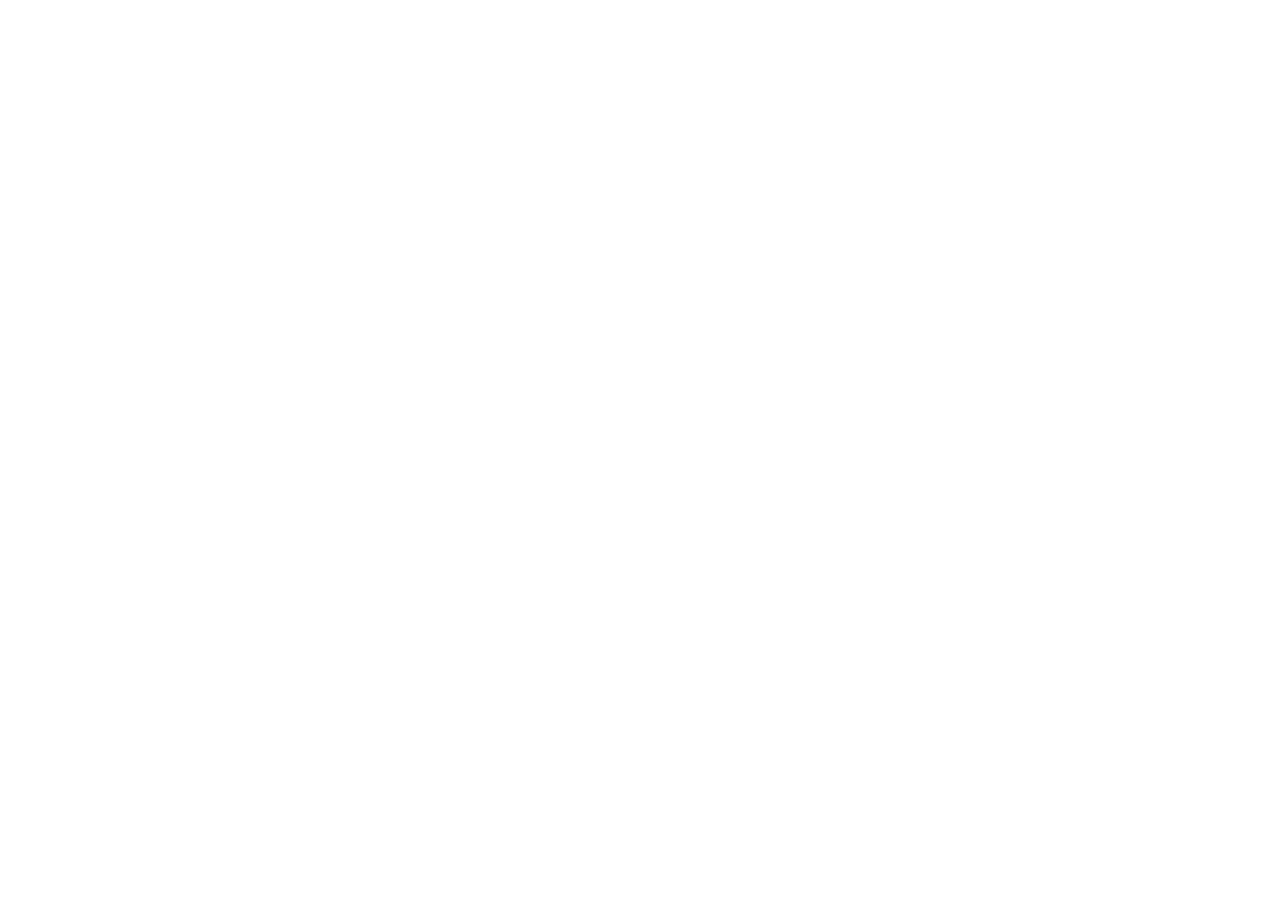
==== index.html @ 7c37cc6e "Prueba Commit" ====
<!DOCTYPE html>
<head>
    <link rel="stylesheet" href="/main.css">
    <meta name="viewport" content="width=device-width, initial-scale=1.0">
    <title>Document</title>
</head>
<body>
    
</body>
</html>
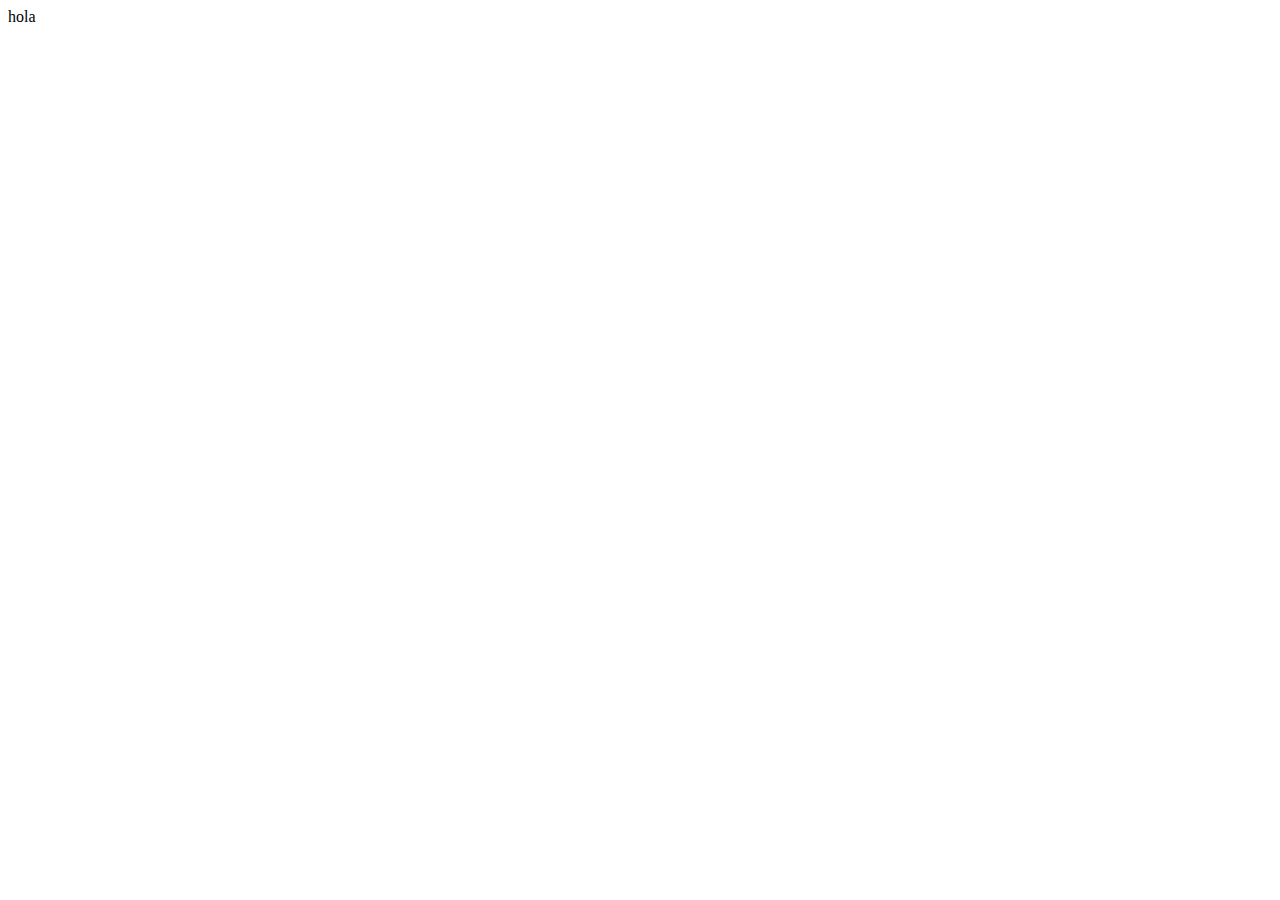
==== commit 68ad195a: "Segundo Commit" ====
--- a/index.html
+++ b/index.html
@@ -5,6 +5,6 @@
     <title>Document</title>
 </head>
 <body>
-    
+    hola
 </body>
 </html>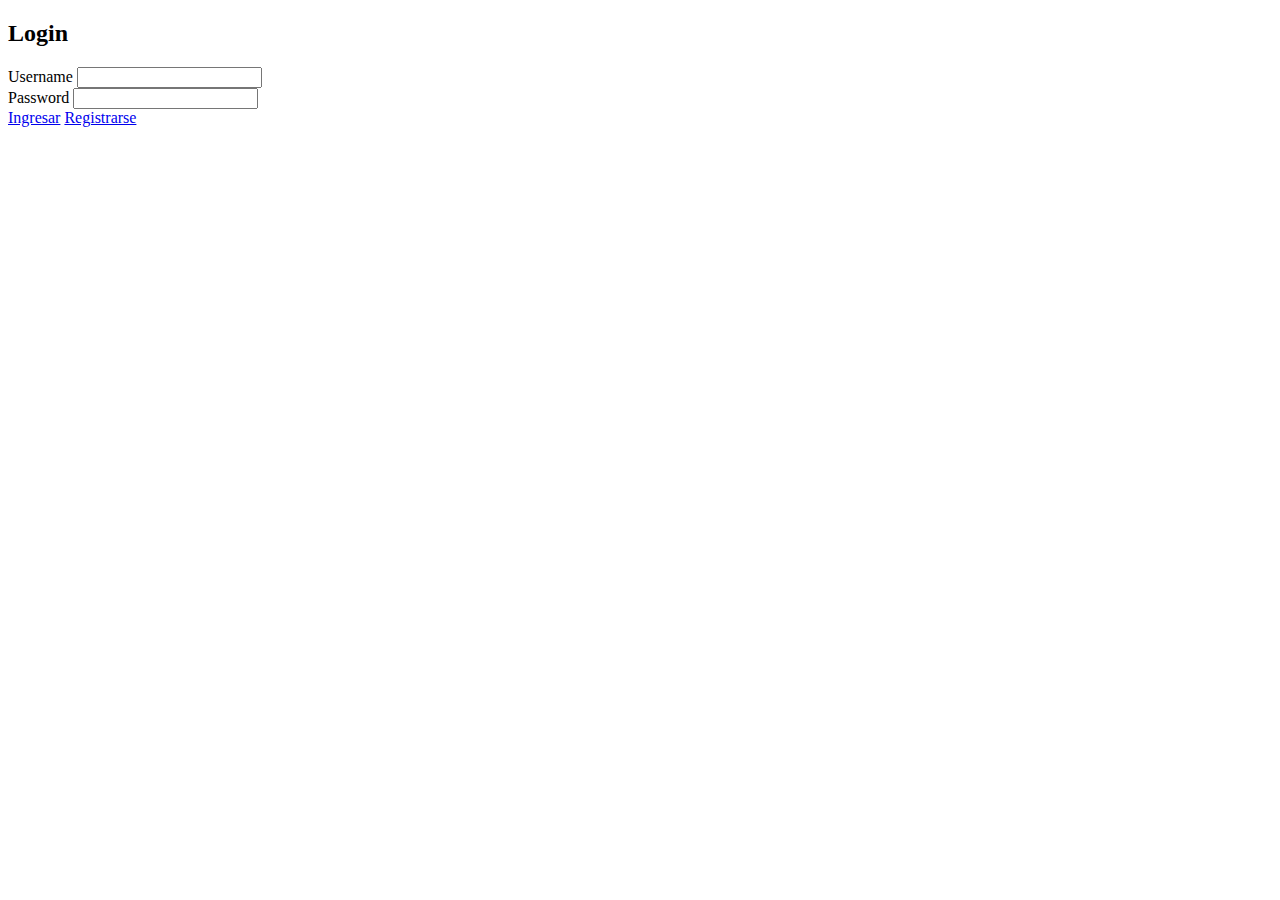
==== commit 3a49c7e4: "Tecer Intento" ====
--- a/index.html
+++ b/index.html
@@ -1,10 +1,36 @@
 <!DOCTYPE html>
 <head>
     <link rel="stylesheet" href="/main.css">
+    <script
+      src="https://cdn.jsdelivr.net/npm/bootstrap@5.1.3/dist/js/bootstrap.bundle.min.js"
+      integrity="sha384-ka7Sk0Gln4gmtz2MlQnikT1wXgYsOg+OMhuP+IlRH9sENBO0LRn5q+8nbTov4+1p"
+      crossorigin="anonymous"
+    ></script>
+    <link
+      href="https://cdn.jsdelivr.net/npm/bootstrap@5.1.3/dist/css/bootstrap.min.css"
+      rel="stylesheet"
+      integrity="sha384-1BmE4kWBq78iYhFldvKuhfTAU6auU8tT94WrHftjDbrCEXSU1oBoqyl2QvZ6jIW3"
+      crossorigin="anonymous"
+    />
     <meta name="viewport" content="width=device-width, initial-scale=1.0">
     <title>Document</title>
 </head>
 <body>
-    hola
+    <div>
+        <form>
+        <h2>Login</h2>
+        <div class="mb-3">
+          <label for="exampleInputEmail1" class="form-label">Username</label>
+          <input type="email" class="form-control" id="exampleInputEmail1" aria-describedby="emailHelp">
+        </div>
+        <div class="mb-3">
+          <label for="exampleInputPassword1" class="form-label">Password</label>
+          <input type="password" class="form-control" id="exampleInputPassword1">
+        </div>
+        <a class="btn btn-success" href="/registrarse.html" role="button" target="_blank">Ingresar</a>
+        <a class="btn btn-info" href="/main.html" role="button" target="_blank">Registrarse</a>
+      </form>
+    </div>
+    
 </body>
-</html>+</html> 